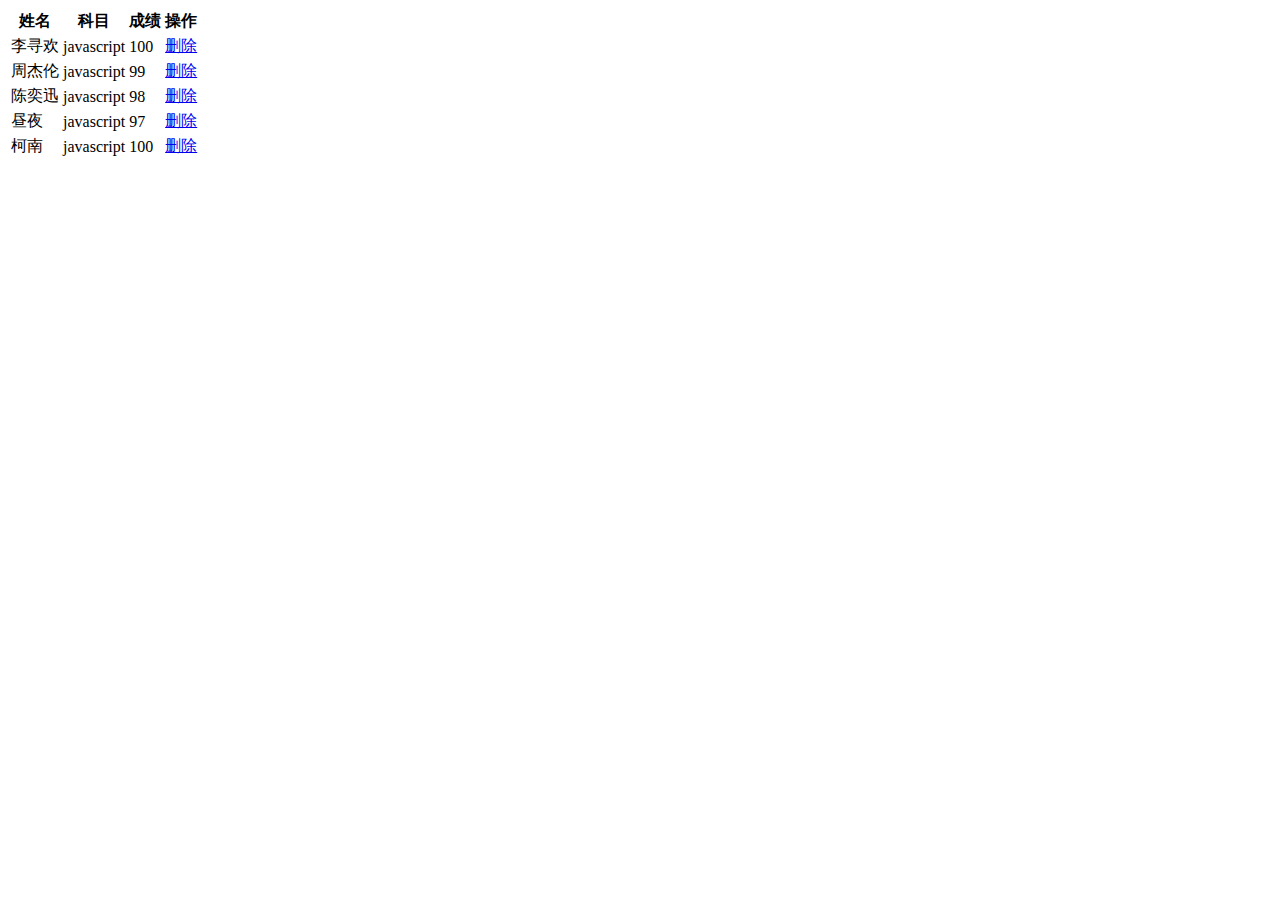
==== code/web/index.html @ 2456f283 "return dic type data" ====
<!DOCTYPE html>
<html lang="en">

<head>
    <meta charset="UTF-8">
    <meta http-equiv="X-UA-Compatible" content="IE=edge">
    <meta name="viewport" content="width=device-width, initial-scale=1.0">
    <link href="https://cdn.jsdelivr.net/npm/bootstrap@5.1.1/dist/css/bootstrap.min.css" rel="stylesheet" integrity="sha384-F3w7mX95PdgyTmZZMECAngseQB83DfGTowi0iMjiWaeVhAn4FJkqJByhZMI3AhiU" crossorigin="anonymous">
    <script src="https://cdn.jsdelivr.net/npm/@popperjs/core@2.9.3/dist/umd/popper.min.js" integrity="sha384-W8fXfP3gkOKtndU4JGtKDvXbO53Wy8SZCQHczT5FMiiqmQfUpWbYdTil/SxwZgAN" crossorigin="anonymous"></script>
    <script src="https://cdn.jsdelivr.net/npm/bootstrap@5.1.1/dist/js/bootstrap.min.js" integrity="sha384-skAcpIdS7UcVUC05LJ9Dxay8AXcDYfBJqt1CJ85S/CFujBsIzCIv+l9liuYLaMQ/" crossorigin="anonymous"></script>
    <title>Document</title>
</head>

<body>
    <div class="container">
        <table class="table table-striped">
           <thead>
            <tr>
                <th>姓名</th>
                <th>科目</th>
                <th>成绩</th>
                <th>操作</th>
            </tr>
        </thead>
        <tbody>
        </tbody>
    </table>
    <script src="static/js/index.js"></script>
</div>
</body>

</html>
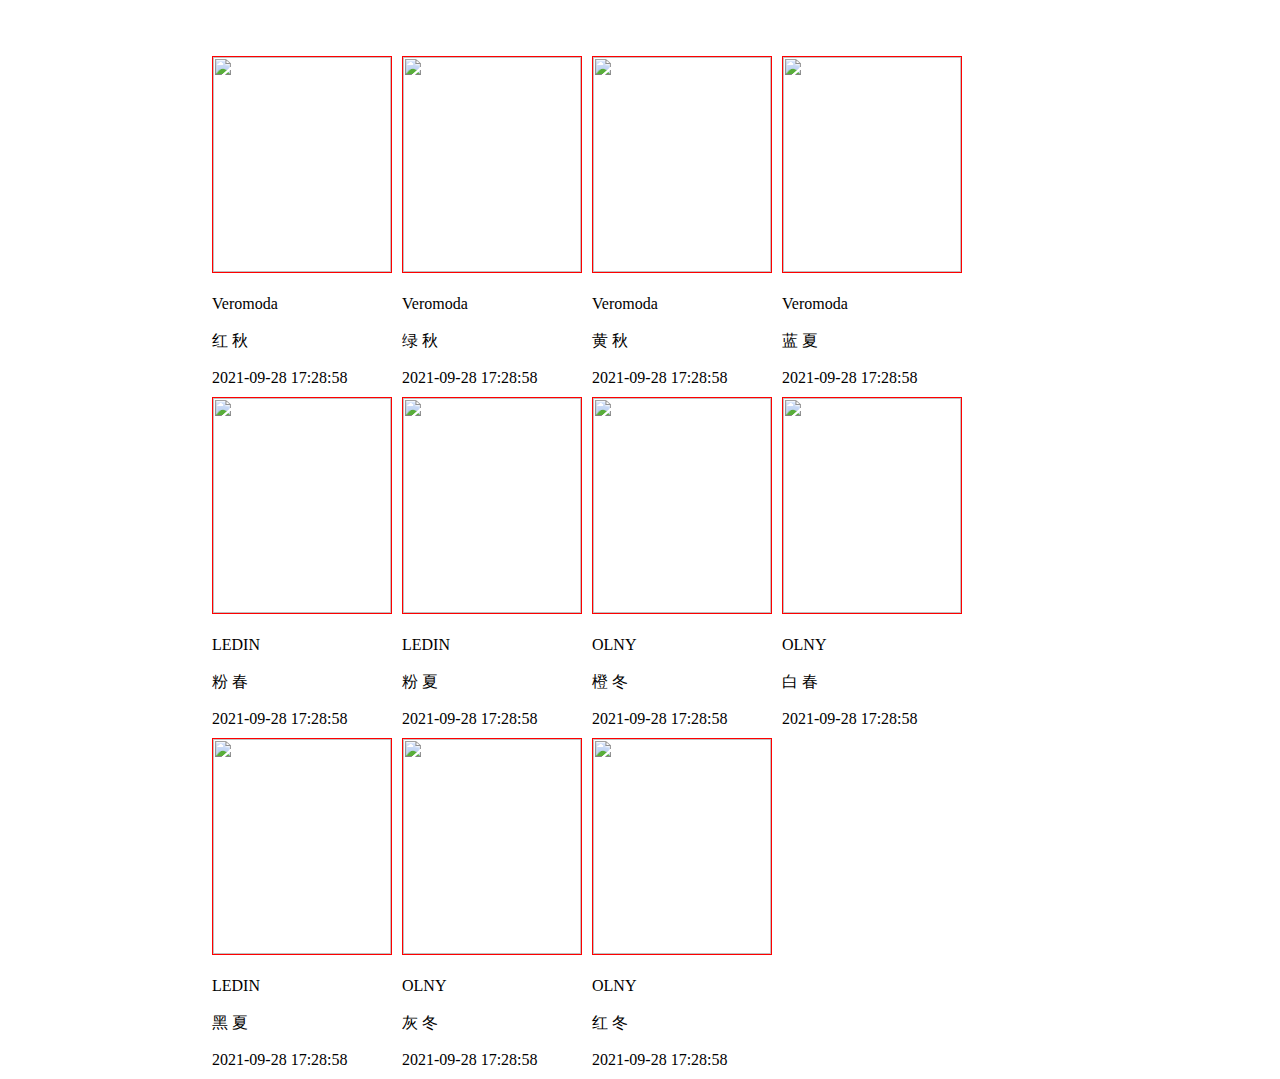
==== commit aef71458: "product table dynamically by js" ====
--- a/code/web/index.html
+++ b/code/web/index.html
@@ -8,24 +8,19 @@
     <link href="https://cdn.jsdelivr.net/npm/bootstrap@5.1.1/dist/css/bootstrap.min.css" rel="stylesheet" integrity="sha384-F3w7mX95PdgyTmZZMECAngseQB83DfGTowi0iMjiWaeVhAn4FJkqJByhZMI3AhiU" crossorigin="anonymous">
     <script src="https://cdn.jsdelivr.net/npm/@popperjs/core@2.9.3/dist/umd/popper.min.js" integrity="sha384-W8fXfP3gkOKtndU4JGtKDvXbO53Wy8SZCQHczT5FMiiqmQfUpWbYdTil/SxwZgAN" crossorigin="anonymous"></script>
     <script src="https://cdn.jsdelivr.net/npm/bootstrap@5.1.1/dist/js/bootstrap.min.js" integrity="sha384-skAcpIdS7UcVUC05LJ9Dxay8AXcDYfBJqt1CJ85S/CFujBsIzCIv+l9liuYLaMQ/" crossorigin="anonymous"></script>
+    <link rel="stylesheet" href="static/css/index.css">
     <title>Document</title>
 </head>
-
 <body>
     <div class="container">
-        <table class="table table-striped">
-           <thead>
-            <tr>
-                <th>姓名</th>
-                <th>科目</th>
-                <th>成绩</th>
-                <th>操作</th>
-            </tr>
-        </thead>
-        <tbody>
-        </tbody>
-    </table>
-    <script src="static/js/index.js"></script>
+        <div id="header"></div>
+        <div id="tableDis">
+            <table class="table table-striped mainTable">
+            <tbody>
+            </tbody>
+        </table>
+        <script src="static/js/index.js"></script>
+    </div>
 </div>
 </body>
 
--- a/code/web/static/css/index.css
+++ b/code/web/static/css/index.css
@@ -0,0 +1,37 @@
+body{
+	/*border: 1px red solid;*/
+	margin:0 auto;
+}
+
+#header{
+	widows: 100%;
+	height: 50px;
+}
+
+#tableDis{/*
+	border: 1px red solid;*/
+	width: 868px;
+	margin:0 auto;
+}
+
+img{
+	height: 215px;
+	width: 178px;
+	border: 1px red solid;
+}
+
+.mainTable{
+	height: 868px;
+}
+
+.subTable{
+	width: 180px;
+	/*border: 1px orange solid;*/
+}
+
+.subTable p{
+	line-height: 15px;
+	height: 1px;
+	font-family:"宋体","Times New Roman";
+	color: #000;
+}